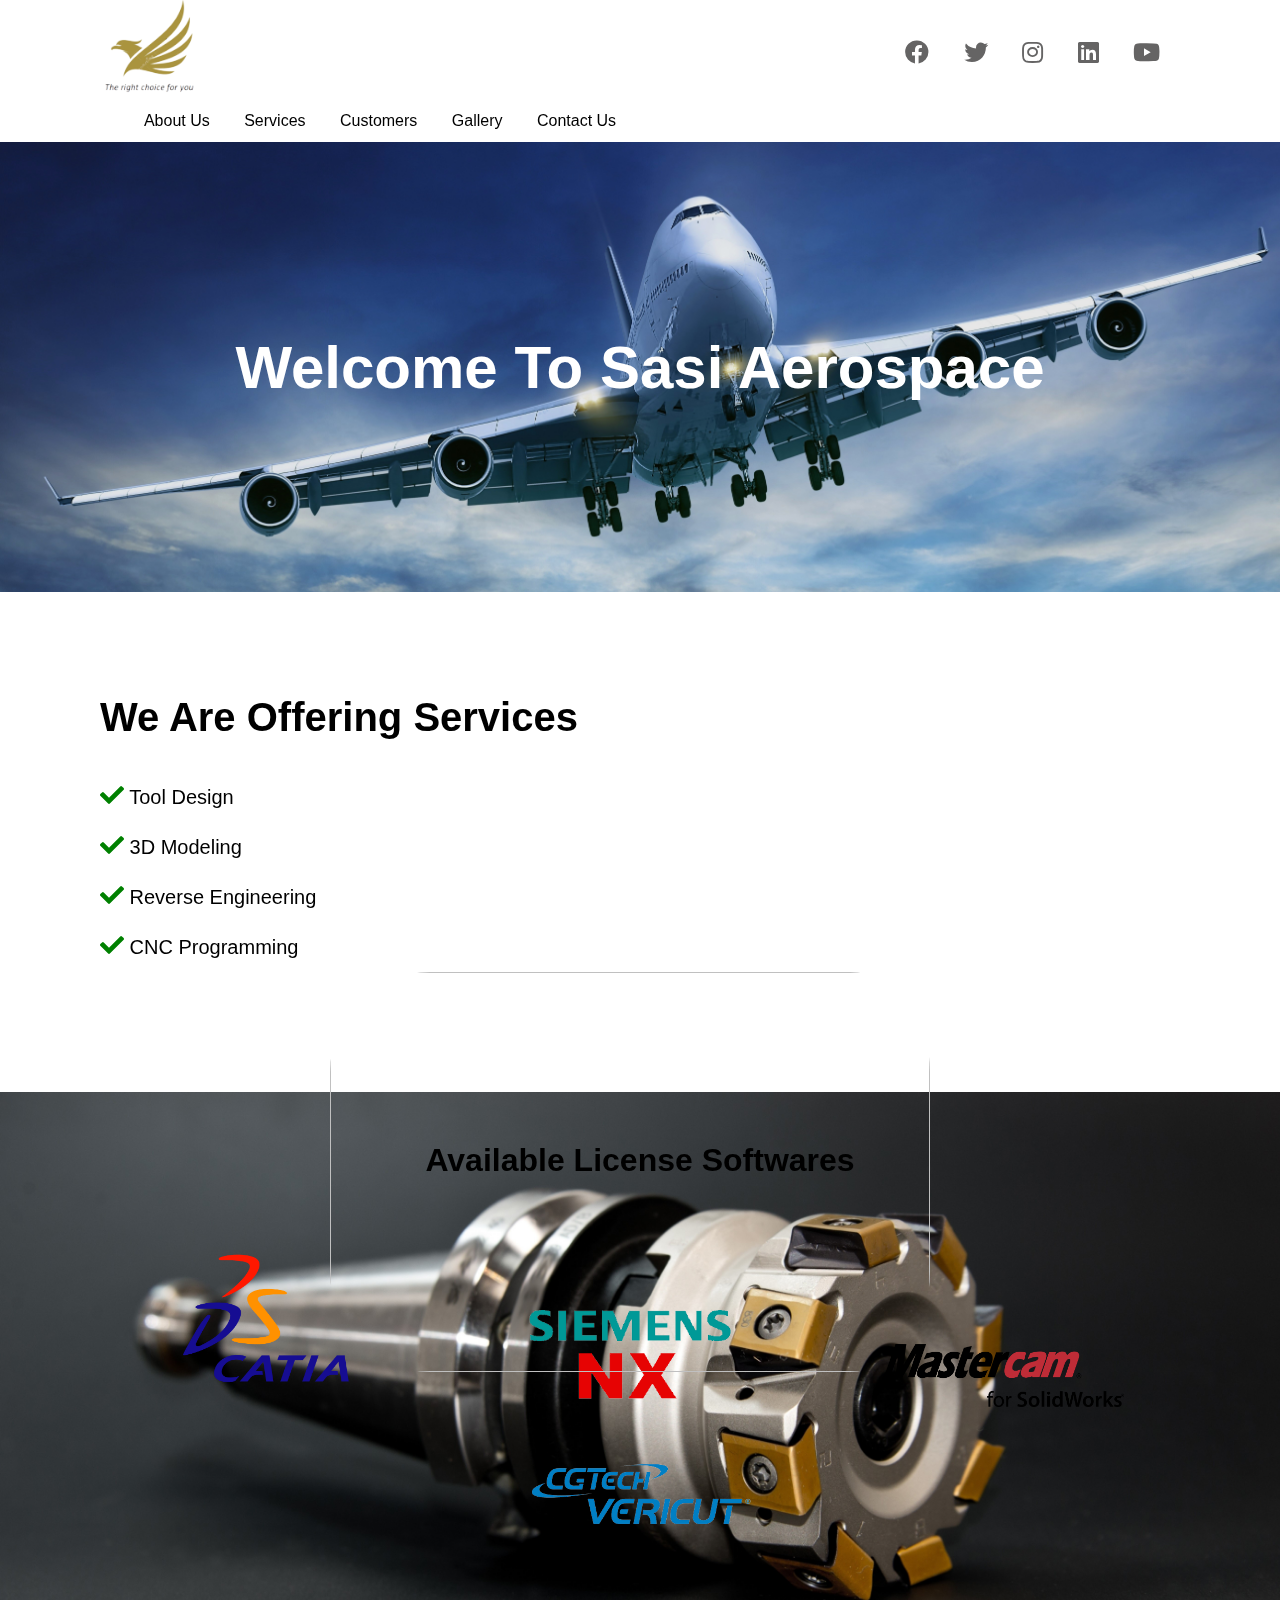
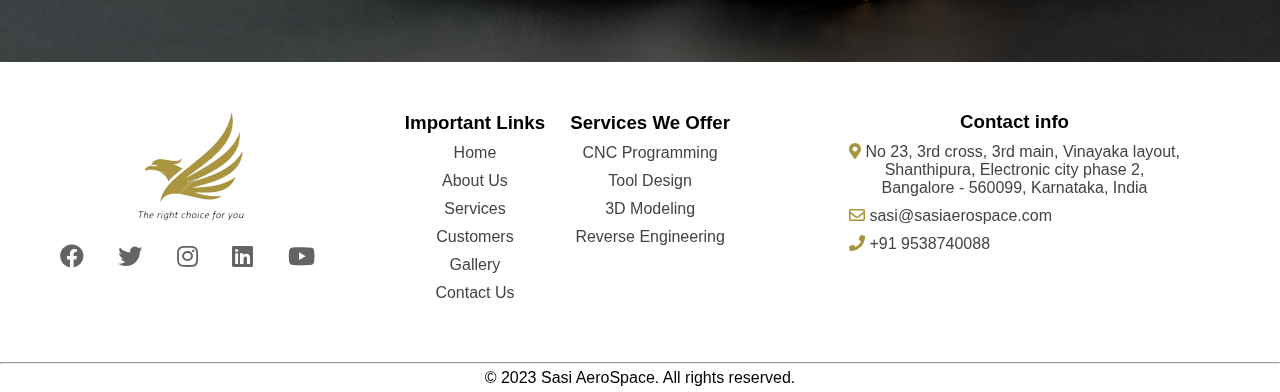
==== index.html @ cb34a1b9 "Uploading Website" ====
<!DOCTYPE html>
<html>
    <head>
        <title>Sasi Aerospace</title>
        <link rel="stylesheet" href="/assets/css/style.css">
        <link rel="stylesheet" href="/assets/css/color.css">
        <link rel="stylesheet" href="assets/css/responsive.css">
        <meta name="author" content="">
        <meta name="viewport" content="width=device-width, initial-scale=1.0">
        
        <link rel="icon" type="image/jpg" href="assets/images/logo/logo-1.png">
        <link rel="stylesheet" href="https://cdnjs.cloudflare.com/ajax/libs/font-awesome/5.15.3/css/all.min.css" />
    </head>
    <body>
         <div class="body-main">
                <div class="video-background">
                    <video autoplay muted loop>
                    <source src="/assets/video/cncvideo3.mp4" type="video/mp4">
                </video>
              </div> 
            <div class="head-sec">
                <img src="/assets/images/logo/logo.png" alt="">
                <div class=main-header-social-media>
                    <a href="https://www.facebook.com" target="_blank"><i class="fab fa-facebook fab-icon"></i></a>
                    <a href="https://www.twitter.com" target="_blank"><i class="fab fa-twitter fab-icon"></i></a>
                    <a href="https://www.instagram.com" target="_blank"><i class="fab fa-instagram fab-icon"></i></a>
                    <a href="https://www.linkedin.com" target="_blank"><i class="fab fa-linkedin fab-icon"></i></a>
                    <a href="https://www.youtube.com" target="_blank"><i class="fab fa-youtube fab-icon"></i></a>
                 </div>
            </div>
            <div class="head-menu">
                <ul>
                    <li class="present"><a href="index.html">Home</a></li>
                    <li><a href="about.html">About Us</a></li>
                    <li><a href="service.html">Services</a></li>
                    <li><a href="customer.html">Customers</a></li>
                    <li><a href="gallery.html">Gallery</a></li>
                    <li><a href="contact.html">Contact Us</a></li>
                </ul>
            </div>

  
<!-- Welcome Section -->


            <div class="title-sec title-about ">
                <h1>Welcome To Sasi Aerospace</h1>
            </div>
           

 <!-- Service Section -->

            <div class="Service-sec">
                <div class="service-sec-content">
                    <h1>We Are Offering Services</h1>
                    <p><i class="fas fa-check" style="font-size: 24px; color: green;"></i>
                        Tool Design</p>
                    <p><i class="fas fa-check" style="font-size: 24px; color: green;"></i>
                        3D Modeling</p>
                    <p><i class="fas fa-check" style="font-size: 24px; color: green;"></i>
                    </i>Reverse Engineering</p>
                    <p><i class="fas fa-check" style="font-size: 24px; color: green;"></i>
                        CNC Programming</p>
                </div>
                <img src="assets/images/background/cncimage.jpg" alt="">
            </div>

    <!-- License Section -->
    
            <div class="License-sec">
                <h1>Available License Softwares</h1>
                <a href="https://www.3ds.com/products-services/catia/" target="_blank"><img src="assets/images/logo/CATIA.png" width="220px"/></a>
                <a href="#" target="_blank"><img src="assets/images/logo/Siemens.png" width="220" /></a>
                <a href="https://www.mastercam.com/" target="_blank"><img class="mastercam" src="assets/images/logo/MC.png" width="240px"/></a>
                <a href="#" target="_blank"><img src="assets/images/logo/Vericut.png" width="225" /></a>
            </div>


 <!-- Footer Section -->


            <footer class="Footer-sec">
                <div class="foot-logo-desc">
                    <img src="assets/images/logo/logo.png" alt="">
                    <div class=Footer-social-media>
                        <a href="https://www.facebook.com" target="_blank"><i class="fab fa-facebook fab-icon"></i></a>
                        <a href="https://www.twitter.com" target="_blank"><i class="fab fa-twitter fab-icon"></i></a>
                        <a href="https://www.instagram.com" target="_blank"><i class="fab fa-instagram fab-icon"></i></a>
                        <a href="https://www.linkedin.com/in/sasi-aerospace-8594b017" target="_blank"><i class="fab fa-linkedin fab-icon"></i></a>
                        <a href="https://www.youtube.com" target="_blank"><i class="fab fa-youtube fab-icon"></i></a>
                    </div>
                </div>
                <div class="Foot-implinks">
                      <ul>
                         <h3>Important Links</h6>
                            <li><a href="index.html">Home</a></li>
                            <li><a href="about.html">About Us</a></li>
                            <li><a href="service.html">Services</a></li>
                            <li><a href="customer.html">Customers</a></li>
                            <li><a href="gallery.html">Gallery</a></li>
                            <li><a href="contact.html">Contact Us</a></li>
                     </ul>
                </div>
                <div class="Foot-service">
                      <ul>
                        <h3>Services We Offer</h6>
                        <li><a href="#">CNC Programming</a></li>
                        <li><a href="#">Tool Design</a></li>
                        <li><a href="#">3D Modeling</a></li>
                        <li><a href="#">Reverse Engineering</a></li>
                     </ul>
                </div>
                <div class="contact-container">
                    <ul>
                    <h3>Contact info</h6>
                    <li><a href="#"><i class="fas fa-map-marker-alt icon-cep"></i>  No 23, 3rd cross, 3rd main, Vinayaka layout,<br> Shanthipura, Electronic city phase 2,<br> Bangalore - 560099, Karnataka, India</a></li>
                    <li><a href="mailto:sasi@sasiaerospace.com"><i class="far fa-envelope icon-cep"></i>  sasi@sasiaerospace.com</a></li>
                    <li><a href="tel:+919538740088"><i class="fas fa-phone icon-cep"></i>  +91 9538740088</a></li>
                    </ul>
                </div>   
            </footer> 
            <div class="Foot-copyright"> 
                <hr>
                <p>&copy; 2023 Sasi AeroSpace. All rights reserved.</p>
            </div>
            <!-- Footer Section --> 
            <script src="/AeroSpace/assets/js/script.js"></script> 
    </body>
</html>
---- assets/css/style.css ----
*{
    margin:0px;
    padding:0px;
}

body{   
    font-family: 'Open Sans', sans-serif;
    background-size:cover;
    background-repeat:no-repeat;
    width: 100%;
    height: 100vh;
}

a{
    text-decoration: none;
    color:black
}
ul{
    list-style: none;
}


/* ---------------------------------------------------------------------------------
                                    Main-Head
----------------------------------------------------------------------------------- */

.head-sec{
    height:100px;
    width: 100%;
 
}

.head-sec img{
    padding-left:100px;
    height:100px;
    width: 100px;
}

.main-header-social-media{
   display: inline;
   padding-right:100px;
   padding-top: 30px;
   float: right;
}

.fab-icon{
    display: flex;
    margin-right: 10px; 
    font-size: 24px;
    padding:10px;

}
.head-menu ul{
    padding:12px 0px 12px 50px;
}

.head-menu li{
    display: inline;
    padding:10px 15px;
}


/* ---------------------------------------------------------------------------------
                                    Sticky header
----------------------------------------------------------------------------------- */


  
/* ---------------------------------------------------------------------------------
                                    Welcome-section
----------------------------------------------------------------------------------- */

.title-sec{
    width:100%;
    height:450px;
    background-image: url(/assets/images/background/flight-bg.jpg);
    background-color: rgba(0, 0, 0, 0.8);
    background-repeat: no-repeat;
    background-size: cover;
    display: flex;
    justify-content: center;
    align-items: center; 
    text-align: center;
}

.background-clip{
    position: absolute;
    top: 0;
    left: 0;
    
}

.title-sec h1{
    font-family: 'Open Sans', sans-serif;
    color: rgb(255, 255, 255);
    font-size:60px;
}

.Service-sec{
    padding: 50px 0px;
    width:100%;
    height:400px;
    text-align: center;
    background-repeat: no-repeat;
    background-size: cover;
    position: relative;
}


.service-sec-content h1{
    padding: 50px 0px 30px 0px;
    text-align:center;
    padding-right: 100px;
}

.service-sec-content {
    float: left;
    /* display: inline; */
    text-align: center;
    padding-left: 100px;
    display: grid;
    font-size: 20px;
    line-height: 50px;
}

.service-sec-content p{
    text-align: left;
}
.Service-sec img{
    width: 600px;
    height: 400px;
    border-radius: 100px;
    padding-right:20px;
}


.video-background {
  position: fixed;
  top: 0;
  left: 0;
  width: 100%;
  height: 100%;
  z-index: -1;
  overflow: hidden;
}

.video-background video {
  width: 100%;
  height: 100%;
  object-fit: cover;
}

.License-sec{
   padding:50px 0px;
    width: 100%;
    height:470px;
    text-align: center;
    background-image:url(/assets/images/background/tool3.jpg);
    background-size: cover;
}

.License-sec img{
    padding-top:50px;
}


.License-sec a{
    padding:0px 70px;
}

.License-sec img:hover{
    transform: scale(1.1);
    transition: 0.5s ease;
}

/* ------------------------------------------------------------------------------------
                                    Footer Section
--------------------------------------------------------------------------------------- */

.Footer-sec{
    padding-top: 50px;
    width:100%;
    height:200px;
    text-align: center;
    background-color: rgba(255, 255, 255, 0.947);
}

.Footer-sec li{
    padding-top: 10px;
}


.foot-logo-desc{
    float:left;
    padding-left:50px;
}

.contact-container{
    float:right;
   margin-right: 100px;
    display: inline;
    margin-top:-135px;
}

.contact-container a{
    float:left;
    padding-bottom:10px;
}

.icon-cep{
    color:#A9943E;
}

.Footer-sec a{
    color:rgb(67, 67, 66)
}

.Foot-implinks{
    margin-left: 70px;
    float: left;
}

.Foot-service{
    float:right;
    margin-right: 550px;
}

.Foot-copyright{
    background-color: rgba(255, 255, 255, 0.947);
    padding-top: 50px;
   text-align: center;
}
.Foot-copyright p{
    padding:5px 0px;
}



/* ------------------------------------------------------------------------------------
                                    About page
--------------------------------------------------------------------------------------- */
  

.about-page-title{
    background-image: url(/assets/images/background/tool2.jpg);
}


.content-sec {
    height: 800px;
    width: 100%;
    position: relative;
    background-image: url(/assets/images/background/background-3\(copy\).jpg);
    background-size: cover;
}

.contact-sec-inside{
    padding: 100px 200px;
}

.contact-sec-inside p{
    color:#ffffff;
    padding:20px 0px;
    font-size: 24px;
}

/* ------------------------------------------------------------------------------------
                                    Service Page
--------------------------------------------------------------------------------------- */
.service-page-title{
    background-image: url(/assets/images/background/background-3\(copy\).jpg);
}
/* ------------------------------------------------------------------------------------
                                    Customer Page
--------------------------------------------------------------------------------------- */
.title-customer{
    background-image: url('/assets/images/background/background-3\(copy\).jpg');
}
/* ------------------------------------------------------------------------------------
                                    Gallery Page
--------------------------------------------------------------------------------------- */


/* ------------------------------------------------------------------------------------
                                    Contact Page
--------------------------------------------------------------------------------------- */
  
  .contact-page-title{
    background-image: url('/assets/images/background/contact-bg.jpg');
  }


  .contact-details-sec{
    width:100%;
    height: 500px;
    background-image: url('/assets/images/background/tool.jpg');
    background-size: cover;
  }


  .contact-cont{
    text-align: center;
    align-items: center;
    display: inline;
    flex-wrap: wrap;
    padding:100px 50px;

  }
---- assets/css/color.css ----
.fab-icon
{
    color:rgb(101, 100, 100)
}

.fab-icon:hover{ 
    color:#AA9440;
    transition: 0.5s ease;
}

/* .head-sec{
    background-color: rgba(255, 255, 255, 0.789);
} */

/* .head-menu{
    background-color: #a9943e4b;
} */

a{
    color:black;
}

.head-menu a:hover{
    color:#AA9440;
    transition: 0.3s ease;
}

.present a{
    font-weight: bold;
    color: #ffffff;
}
---- assets/css/responsive.css ----
/* Adjustments for smaller screens */
@media screen and (max-width: 768px) {
    .head-sec {
      height: auto;
    }
  
    .head-sec img {
      padding-left: 20px;
      height: 60px;
      width: 60px;
    }
  
    .main-header-social-media {
      display: block;
      padding: 10px 20px;
      text-align: right;
      float: none;
    }
  
    .fab-icon {
      margin-right: 5px;
      font-size: 20px;
      padding: 5px;
    }
  
    .head-menu ul {
      padding: 12px 0px 12px 20px;
    }
  
    .head-menu li {
      display: block;
      padding: 10px 15px;
    }
  }
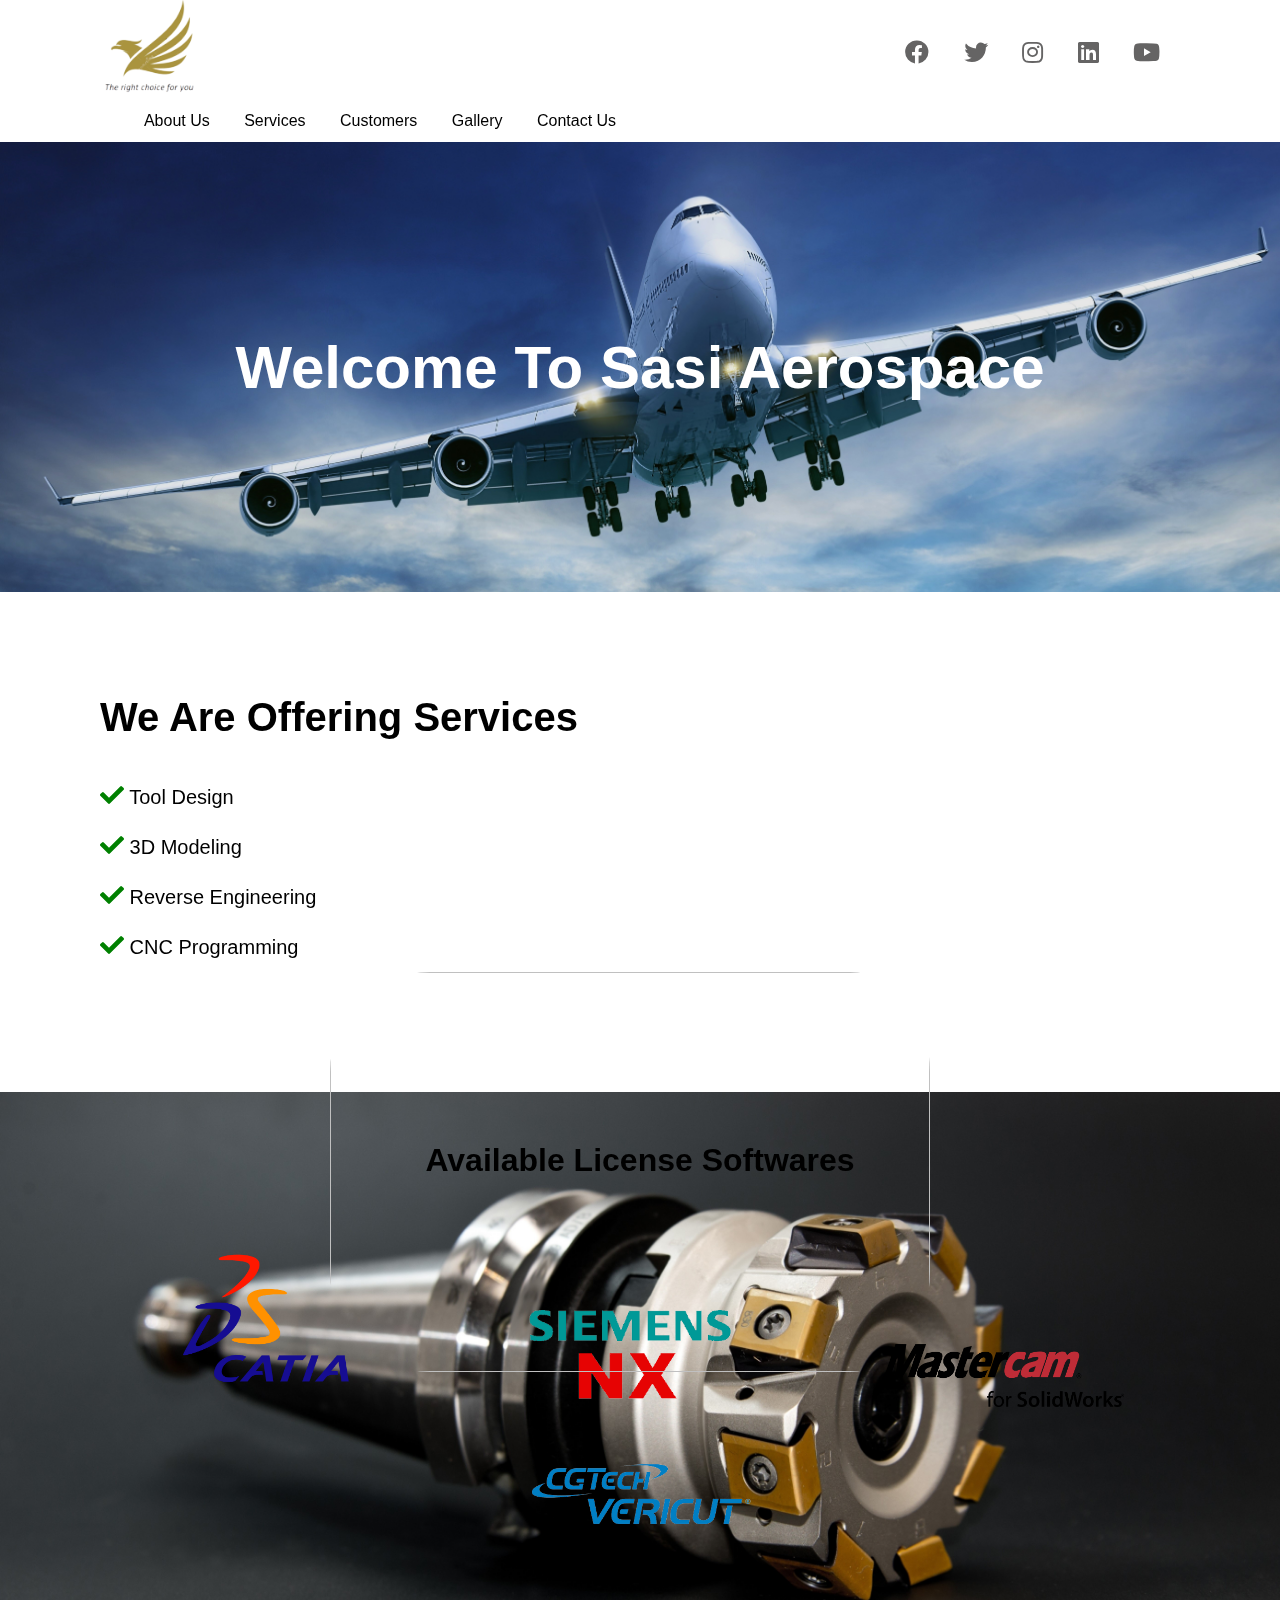
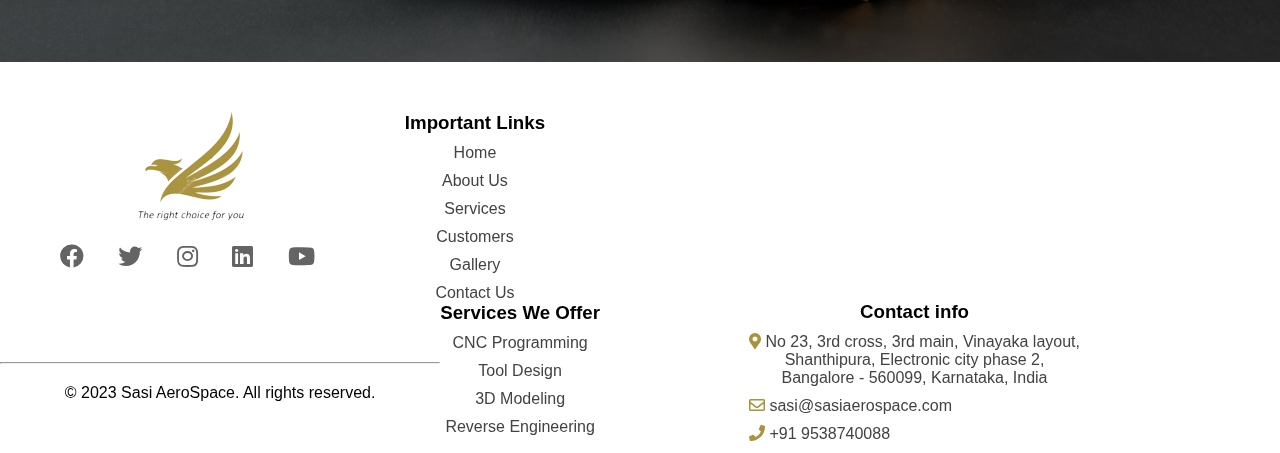
==== commit 2feb3c02: "update website" ====
--- a/index.html
+++ b/index.html
@@ -5,22 +5,22 @@
         <link rel="stylesheet" href="/assets/css/style.css">
         <link rel="stylesheet" href="/assets/css/color.css">
         <link rel="stylesheet" href="assets/css/responsive.css">
-        <meta name="author" content="">
+        <meta name="author" content="sasiaerospace">
         <meta name="viewport" content="width=device-width, initial-scale=1.0">
-        
         <link rel="icon" type="image/jpg" href="assets/images/logo/logo-1.png">
         <link rel="stylesheet" href="https://cdnjs.cloudflare.com/ajax/libs/font-awesome/5.15.3/css/all.min.css" />
+        <!-- <link href="https://cdn.jsdelivr.net/npm/bootstrap@5.3.0/dist/css/bootstrap.min.css"/> -->
     </head>
     <body>
          <div class="body-main">
                 <div class="video-background">
                     <video autoplay muted loop>
-                    <source src="/assets/video/cncvideo3.mp4" type="video/mp4">
+                    <source src="/assets/video/cncvideo3.mp4" type="video/mp4"/>
                 </video>
               </div> 
             <div class="head-sec">
-                <img src="/assets/images/logo/logo.png" alt="">
-                <div class=main-header-social-media>
+                <img src="/assets/images/logo/logo.png" alt=""/>
+                <div class= "main-header-social-media">
                     <a href="https://www.facebook.com" target="_blank"><i class="fab fa-facebook fab-icon"></i></a>
                     <a href="https://www.twitter.com" target="_blank"><i class="fab fa-twitter fab-icon"></i></a>
                     <a href="https://www.instagram.com" target="_blank"><i class="fab fa-instagram fab-icon"></i></a>
@@ -65,7 +65,7 @@
                 <img src="assets/images/background/cncimage.jpg" alt="">
             </div>
 
-    <!-- License Section -->
+ <!-- License Section -->
     
             <div class="License-sec">
                 <h1>Available License Softwares</h1>
@@ -75,9 +75,7 @@
                 <a href="#" target="_blank"><img src="assets/images/logo/Vericut.png" width="225" /></a>
             </div>
 
-
  <!-- Footer Section -->
-
 
             <footer class="Footer-sec">
                 <div class="foot-logo-desc">
@@ -118,12 +116,14 @@
                     <li><a href="tel:+919538740088"><i class="fas fa-phone icon-cep"></i>  +91 9538740088</a></li>
                     </ul>
                 </div>   
-            </footer> 
+            </footer>
             <div class="Foot-copyright"> 
                 <hr>
                 <p>&copy; 2023 Sasi AeroSpace. All rights reserved.</p>
             </div>
-            <!-- Footer Section --> 
+            
+<!-- Footer Section end --> 
             <script src="/AeroSpace/assets/js/script.js"></script> 
+            <script src="https://cdn.jsdelivr.net/npm/bootstrap@5.3.0/dist/js/bootstrap.bundle.min.js"></script>
     </body>
 </html>  --- a/assets/css/style.css
+++ b/assets/css/style.css
@@ -18,6 +18,7 @@
 ul{
     list-style: none;
 }
+
 
 
 /* ---------------------------------------------------------------------------------
@@ -197,7 +198,7 @@
 
 .contact-container{
     float:right;
-   margin-right: 100px;
+   margin-right: 200px;
     display: inline;
     margin-top:-135px;
 }
@@ -222,7 +223,7 @@
 
 .Foot-service{
     float:right;
-    margin-right: 550px;
+    margin-right: 680px;
 }
 
 .Foot-copyright{
@@ -231,7 +232,7 @@
    text-align: center;
 }
 .Foot-copyright p{
-    padding:5px 0px;
+    padding:20px 0px;
 }
 
 
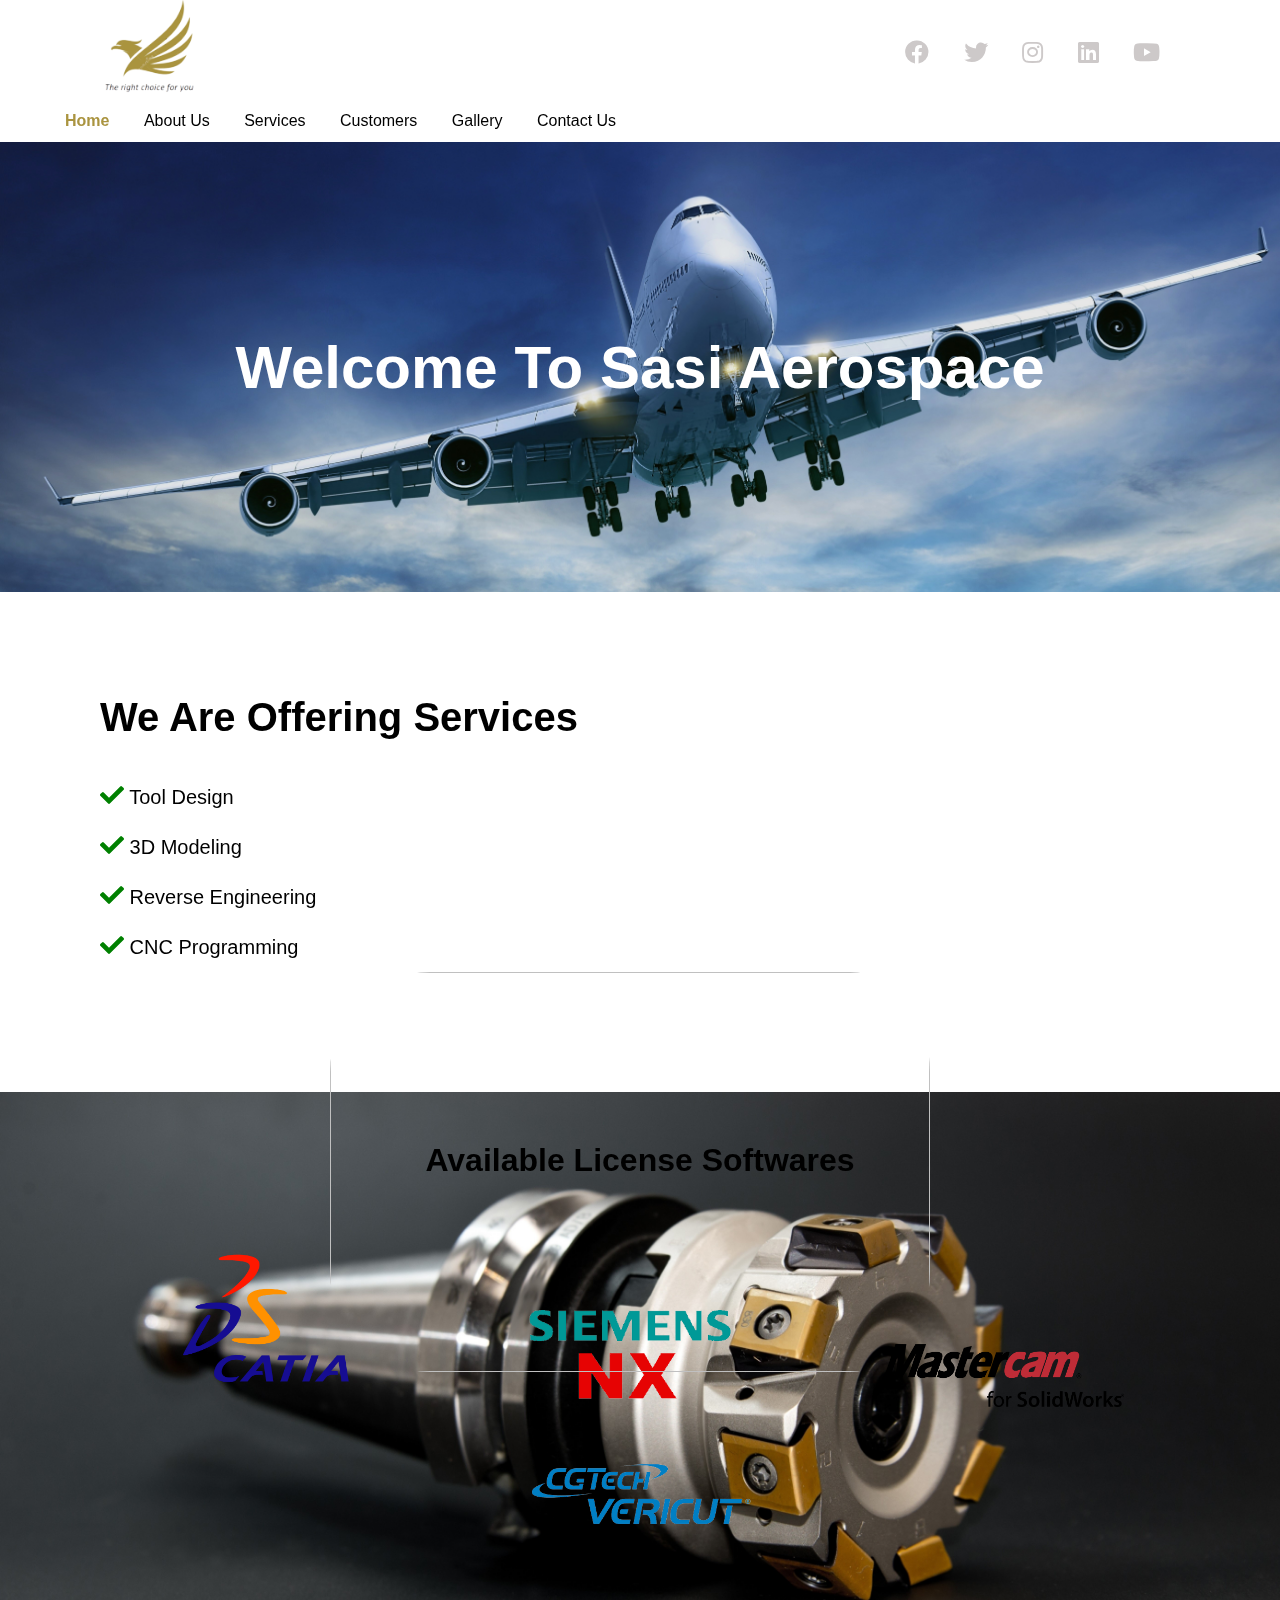
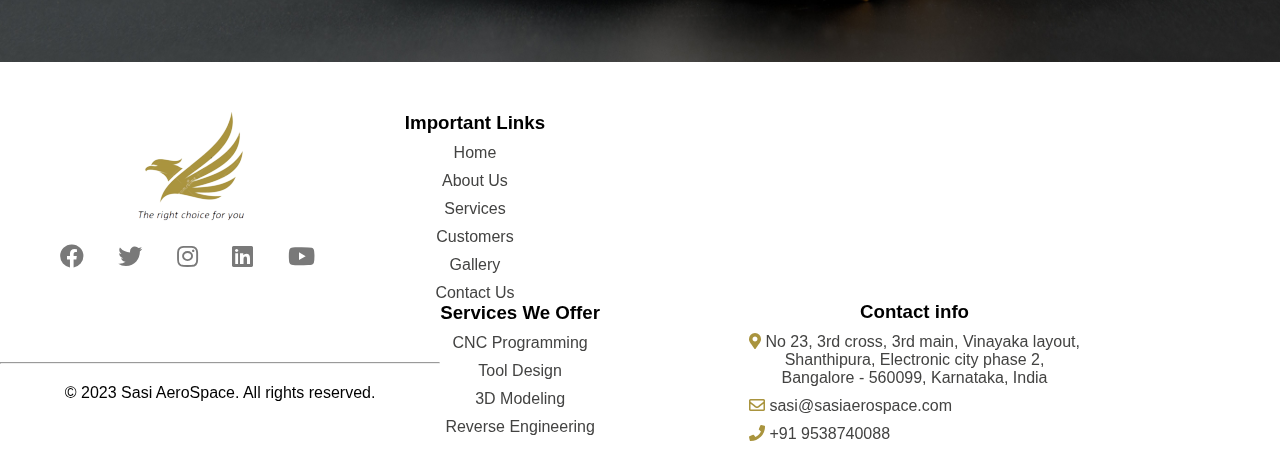
==== commit 221c771f: "update on Aug-27-2023" ====
--- a/index.html
+++ b/index.html
@@ -123,7 +123,7 @@
             </div>
             
 <!-- Footer Section end --> 
-            <script src="/AeroSpace/assets/js/script.js"></script> 
+            <script src="/assets/js/script.js"></script> 
             <script src="https://cdn.jsdelivr.net/npm/bootstrap@5.3.0/dist/js/bootstrap.bundle.min.js"></script>
     </body>
 </html>  --- a/assets/css/style.css
+++ b/assets/css/style.css
@@ -51,6 +51,18 @@
     padding:10px;
 
 }
+
+.head-menu {
+    background-color: transparent; /* Initial background color */
+    transition: background-color 0.3s ease; /* Smooth transition effect */
+    position: sticky;
+    top: 0;
+    z-index: 100;
+}
+.head-menu.sticky {
+    background-color: #f5f5f5; /* New background color when sticky */
+}
+
 .head-menu ul{
     padding:12px 0px 12px 50px;
 }
--- a/assets/css/color.css
+++ b/assets/css/color.css
@@ -1,6 +1,6 @@
 .fab-icon
 {
-    color:rgb(101, 100, 100)
+    color:rgb(205 201 201);
 }
 
 .fab-icon:hover{ 
@@ -27,5 +27,9 @@
 
 .present a{
     font-weight: bold;
-    color: #ffffff;
+    color: #AA9440;
 }
+
+footer .fab-icon{
+     color:#797979;
+}
